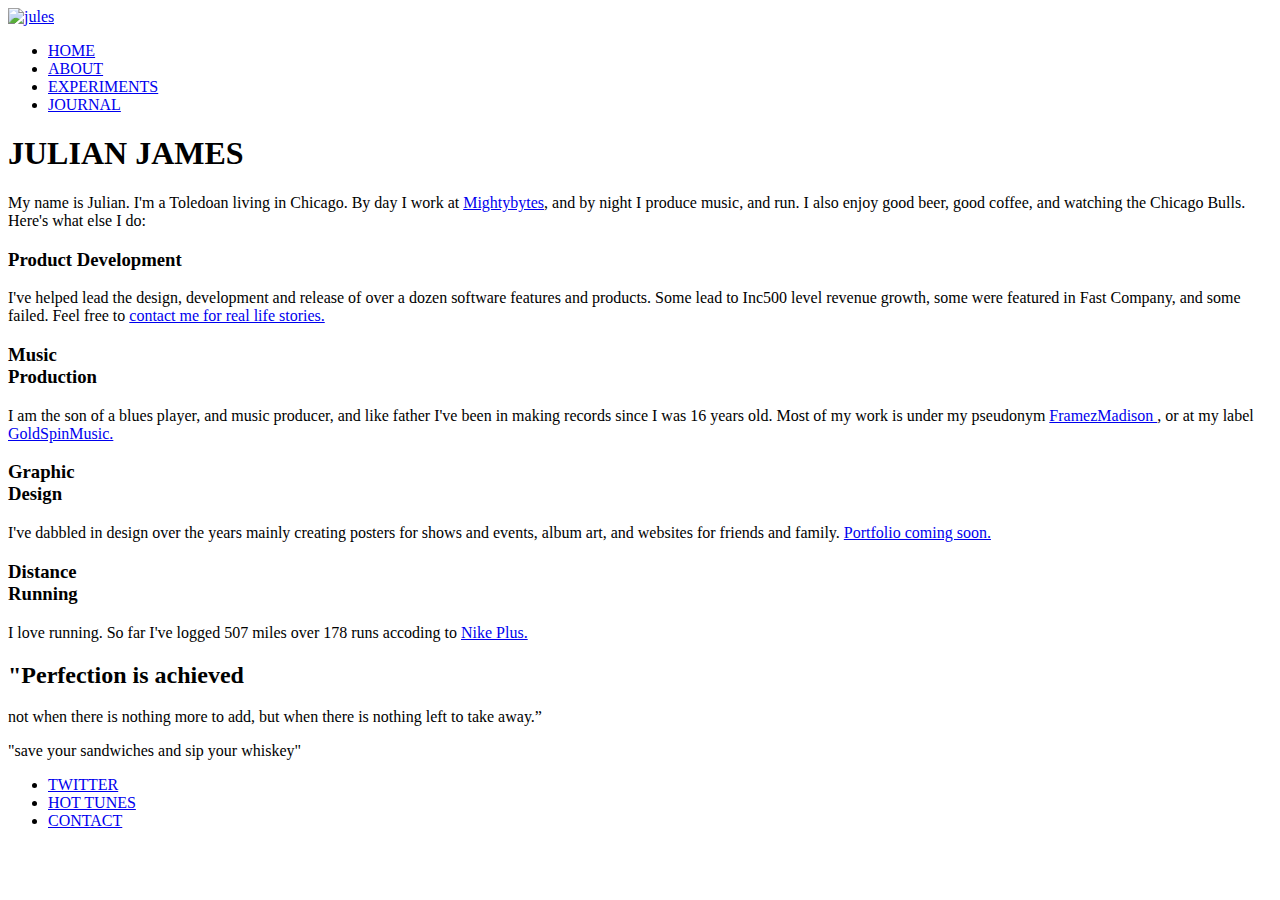
==== old/index.html @ f0517731 "New homepage" ====
<!doctype HTML> 

<head> 

<htmL> 

<meta charset="utf-8">


<link href='http://fonts.googleapis.com/css?family=Open+Sans:300|Julius+Sans+One|Six+Caps|Fjalla+One' rel='stylesheet' type='text/css'>


<title> Julian James </title> 

<link rel="stylesheet" href="assets/css/main.css"> 

</head> 

<body> 

<div class="wrapper">

<header>

	<div class ="heads"> 

		 <a href="index.html"> <img id="avatar" src="assets/images/jjr.gif" alt="jules" width="80" height="80"> </a>

			<nav id='navigate'> 
				<ul> 
					<li> <a href="index.html"> HOME </a></li>
					<li> <a href="about.html"> ABOUT </a> </li> 
					<li> <a href="experiments.html"> EXPERIMENTS </a> </li>
					<li> <a href="http://julianrockwood.tumblr.com/"> JOURNAL </a> </li>
					

				</ul>
			</nav>

	</div> 

</header> 

	<div class="topsection"> 

		<div class="container group">

		<h1> JULIAN JAMES  </h1> 
		<p> My name is Julian. I'm a Toledoan living in Chicago. By day I work at <a href="http://mightybytes.com/"> Mightybytes</a>, and by night I produce music, and run. I also enjoy good beer, good coffee, and watching the Chicago Bulls. Here's what else I do: </p> 

		<div class="colbox"> <h3> Product Development </h3> <p> I've helped lead the design, development and release of over a dozen software features and products. Some lead to Inc500 level revenue growth, some were featured in Fast Company, and some failed. Feel free to <a href="mailto:julianjamesrockwood@gmail.com?Subject=Hello%20Julian"> contact me for real life stories. </a> </p> </div> 

		<div class="colbox"> <h3> Music <br> Production </h3> <p> I am the son of a blues player, and music producer, and like father I've been in making records since I was 16 years old. Most of my work is under my pseudonym <a href="http://soundcloud.com/framezmadison"> FramezMadison </a>, or at my label <a href="http://goldspinmusic.com"> GoldSpinMusic. </a></p> </div> 

		<div class="colbox"> <h3> Graphic<br> Design </h3>  <p> I've dabbled in design over the years mainly creating posters for shows and events, album art, and websites for friends and family. <a href="#"> Portfolio coming soon. </a> </p> </div> 

		<div class="colbox">  <h3> Distance <br> Running </h3> <p> I love running. So far I've logged 507 miles over 178 runs accoding to <a href="http://nikeplus.nike.com/plus/profile/JulianRockfish/"> Nike Plus. </a> </p> </div> 

		</div>

	</div> 

	<div class="middlesection"> 
		<h2> "Perfection is achieved </h2> 
		<p> not when there is
nothing more to add, but when there is
nothing left to take away.”</p> 
	</div> 

	<div class="thirdsection"> 

		<p> "save your sandwiches and sip your whiskey" </p> 

	</div>

 <footer> 

<div class="pagefooter">

<nav id='footerlinkage'> 
				<ul> 
					<li> <a href="http://twitter.com/julianrockfish"> TWITTER </a></li>
					<li> <a href="http://soundcloud.com/framezmadison"> HOT TUNES </a> </li> 
					<li> <a href="mailto:julianjamesrockwood@gmail.com?Subject=Hello%20Julian">
CONTACT </a> </li>
				</ul>
			</nav>

	</div> 

 </footer>	

</div> 

</body> 

</html>
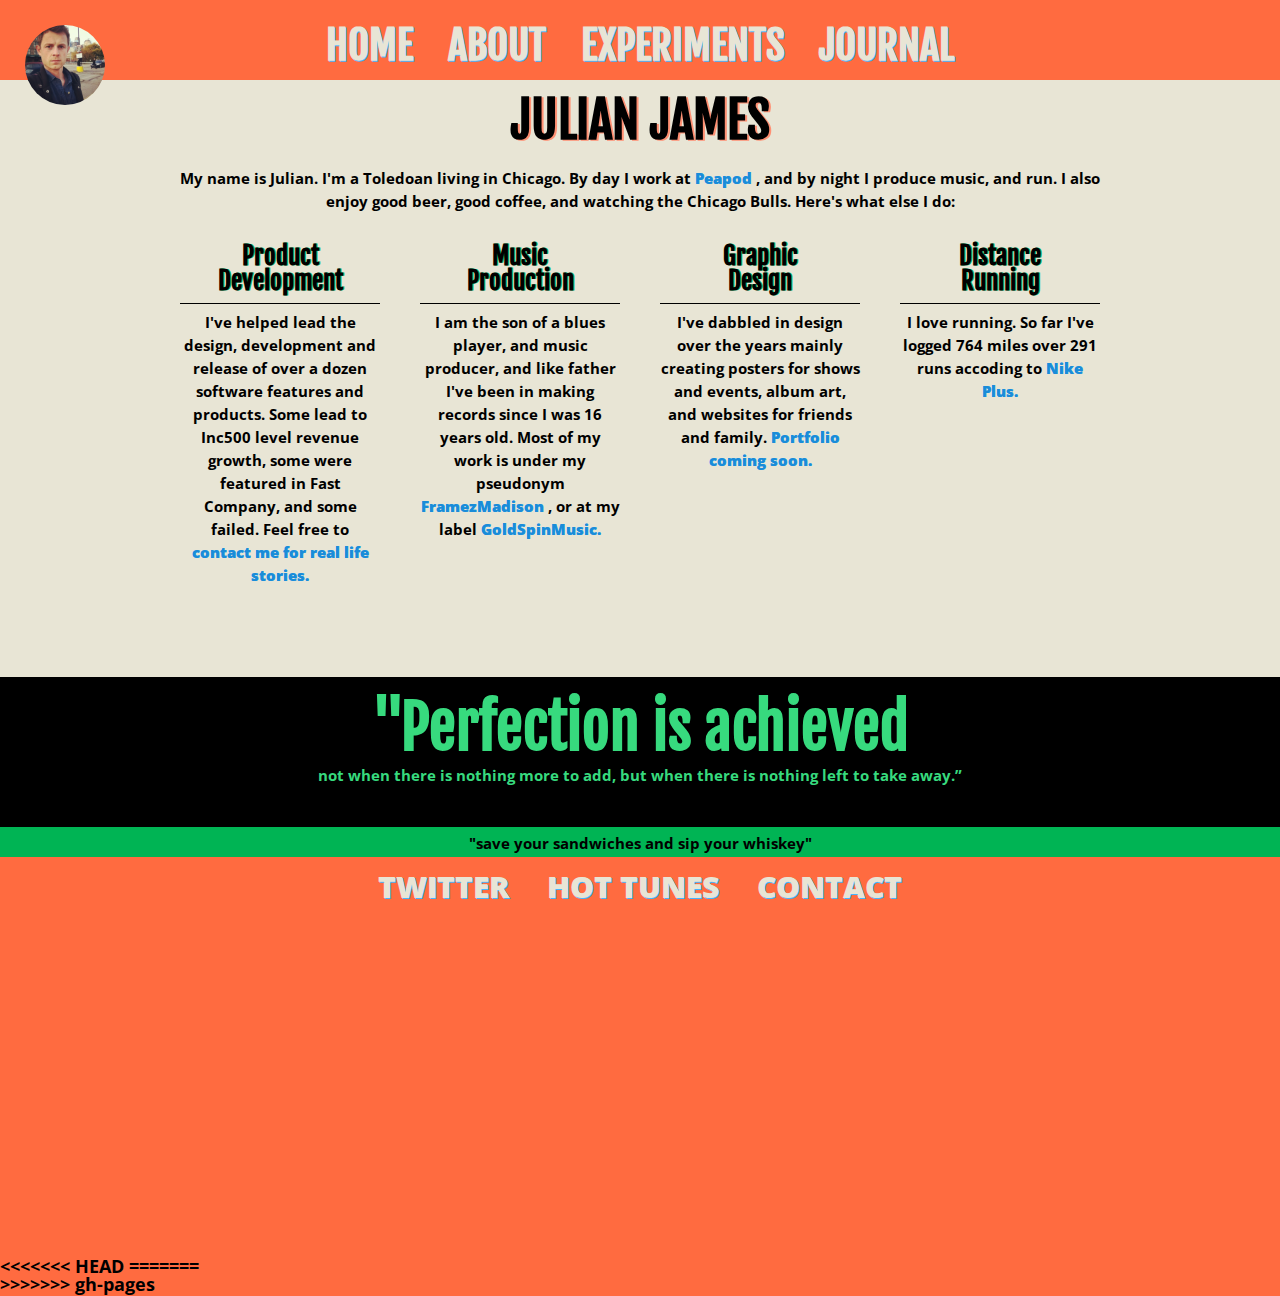
==== commit 84f5c71b: "Removing old pages - putting up placeholder." ====
--- a/old/index.html
+++ b/old/index.html
@@ -47,7 +47,7 @@
 		<div class="container group">
 
 		<h1> JULIAN JAMES  </h1> 
-		<p> My name is Julian. I'm a Toledoan living in Chicago. By day I work at <a href="http://mightybytes.com/"> Mightybytes</a>, and by night I produce music, and run. I also enjoy good beer, good coffee, and watching the Chicago Bulls. Here's what else I do: </p> 
+		<p> My name is Julian. I'm a Toledoan living in Chicago. By day I work at <a href="http://peapod.com/"> Peapod </a>, and by night I produce music, and run. I also enjoy good beer, good coffee, and watching the Chicago Bulls. Here's what else I do: </p> 
 
 		<div class="colbox"> <h3> Product Development </h3> <p> I've helped lead the design, development and release of over a dozen software features and products. Some lead to Inc500 level revenue growth, some were featured in Fast Company, and some failed. Feel free to <a href="mailto:julianjamesrockwood@gmail.com?Subject=Hello%20Julian"> contact me for real life stories. </a> </p> </div> 
 
@@ -55,7 +55,7 @@
 
 		<div class="colbox"> <h3> Graphic<br> Design </h3>  <p> I've dabbled in design over the years mainly creating posters for shows and events, album art, and websites for friends and family. <a href="#"> Portfolio coming soon. </a> </p> </div> 
 
-		<div class="colbox">  <h3> Distance <br> Running </h3> <p> I love running. So far I've logged 507 miles over 178 runs accoding to <a href="http://nikeplus.nike.com/plus/profile/JulianRockfish/"> Nike Plus. </a> </p> </div> 
+		<div class="colbox">  <h3> Distance <br> Running </h3> <p> I love running. So far I've logged 764 miles over 291 runs accoding to <a href="http://nikeplus.nike.com/plus/profile/JulianRockfish/"> Nike Plus. </a> </p> </div> 
 
 		</div>
 
@@ -90,9 +90,72 @@
 	</div> 
 
  </footer>	
+<<<<<<< HEAD
+<!-- Qualaroo for julianrockwood.com -->
+<!-- Paste this code right after the <body> tag on every page of your site. -->
+<script type="text/javascript">
+  var _kiq = _kiq || [];
+  (function(){
+    setTimeout(function(){
+    var d = document, f = d.getElementsByTagName('script')[0], s = d.createElement('script'); s.type = 'text/javascript';
+    s.async = true; s.src = '//s3.amazonaws.com/ki.js/54388/bTu.js'; f.parentNode.insertBefore(s, f);
+    }, 1);
+  })();
+  
+  
+</script>
+
+<script type="text/javascript">
+  var _gauges = _gauges || [];
+  (function() {
+    var t   = document.createElement('script');
+    t.type  = 'text/javascript';
+    t.async = true;
+    t.id    = 'gauges-tracker';
+    t.setAttribute('data-site-id', '54932714e32bb42bf90e933c');
+    t.src = '//secure.gaug.es/track.js';
+    var s = document.getElementsByTagName('script')[0];
+    s.parentNode.insertBefore(t, s);
+  })();
+</script>
+</body> 
+
+<!-- That is all! -->
+=======
 
 </div> 
 
 </body> 
+<script type="text/javascript">
+  var _gauges = _gauges || [];
+  (function() {
+    var t   = document.createElement('script');
+    t.type  = 'text/javascript';
+    t.async = true;
+    t.id    = 'gauges-tracker';
+    t.setAttribute('data-site-id', '54932714e32bb42bf90e933c');
+    t.src = '//secure.gaug.es/track.js';
+    var s = document.getElementsByTagName('script')[0];
+    s.parentNode.insertBefore(t, s);
+  })();
+</script>
+
+<!-- Qualaroo for julianrockwood.com -->
+<!-- Paste this code right after the <body> tag on every page of your site. -->
+<script type="text/javascript">
+  var _kiq = _kiq || [];
+  (function(){
+    setTimeout(function(){
+    var d = document, f = d.getElementsByTagName('script')[0], s = d.createElement('script'); s.type = 'text/javascript';
+    s.async = true; s.src = '//s3.amazonaws.com/ki.js/54388/bTu.js'; f.parentNode.insertBefore(s, f);
+    }, 1);
+  })();
+  
+  
+</script>
+
 
 </html> 
+
+<!-- hello -->
+>>>>>>> gh-pages
--- a/old/assets/css/main.css
+++ b/old/assets/css/main.css
@@ -0,0 +1,490 @@
+
+/* http://meyerweb.com/eric/tools/css/reset/ 
+   v2.0 | 20110126
+   License: none (public domain)
+*/
+
+html, body, div, span, applet, object, iframe,
+h1, h2, h3, h4, h5, h6, p, blockquote, pre,
+a, abbr, acronym, address, big, cite, code,
+del, dfn, em, img, ins, kbd, q, s, samp,
+small, strike, strong, sub, sup, tt, var,
+b, u, i, center,
+dl, dt, dd, ol, ul, li,
+fieldset, form, label, legend,
+table, caption, tbody, tfoot, thead, tr, th, td,
+article, aside, canvas, details, embed, 
+figure, figcaption, footer, header, hgroup, 
+menu, nav, output, ruby, section, summary,
+time, mark, audio, video {
+	margin: 0;
+	padding: 0;
+	border: 0;
+	font-size: 100%;
+	font: inherit;
+	vertical-align: baseline;
+}
+/************** HTML5 display-role reset for older browsers ****************/
+
+article, aside, details, figcaption, figure, 
+footer, header, hgroup, menu, nav, section {
+	display: block;
+}
+body {
+	line-height: 1;
+}
+ol, ul {
+	list-style: none;
+}
+blockquote, q {
+	quotes: none;
+}
+blockquote:before, blockquote:after,
+q:before, q:after {
+	content: '';
+	content: none;
+}
+table {
+	border-collapse: collapse;
+	border-spacing: 0;
+}
+
+
+/************************* End Meyer Reset *********************/
+
+
+/************************** Grid setup *************************/
+
+.container {
+
+width: 960px;
+margin: 0 auto;
+
+}
+
+div .colbox {
+	width: 200px;
+	color: black;
+	margin: 10px;
+	padding: 10px 10px 80px 10px;
+	float: left;
+	text-align: center;
+}
+
+.dates {
+  color: #4DA166;
+  font-style: italic;
+  font-weight: 700;
+}
+
+.heads {
+	height: 80px;
+	width: 100%;
+	background: #FF6B40;
+	color: #FF6B40;
+	position: fixed;
+	top: 0;
+}
+
+.topsection {
+	background: #E8E5D5;
+	background-repeat: repeat-x;
+	margin: auto;
+	color: black;
+	text-align: center;
+	padding-top: 80px;
+
+}
+
+.topsection img {
+	margin-top: 35px;
+
+}
+
+#navigate {
+	text-align: center;
+	padding-top: 25px;
+	font-family: 'Fjalla One', sans-serif;
+	color: #E8E5D5;
+}
+
+
+#navigate li {
+	display: inline;
+	padding: 13px;
+	font-size: 40px;
+
+}
+
+#navigate li a {
+	color: #E8E5D5;
+	line-height: 20px;
+	text-decoration: none;
+}
+
+li a {
+		text-shadow: 1px 1px #45b5ff;
+}
+
+#navigate li a:hover {
+    color: #BF4E30;
+
+}
+
+
+.middlesection {
+	background-color: black;
+	/*height: 180px;*/
+	margin: auto;
+	color: #37DA7E;
+	text-align: center;
+	padding: 5px 0px 40px 0px;
+
+}
+
+.thirdsection {
+	height: 30px;
+	background-color: #00B454;
+	color: black;
+	text-align: center;
+}
+
+.thirdsection p {
+	padding-top: 5px;
+}
+
+.pagefooter {
+     height: 400px;
+     margin-left: auto;
+     margin-right: auto;
+     background-color: #FF6B40;
+	   color: #E8E5D5;
+}
+
+#footerlinkage {
+	text-align: center;
+	/*/margin-top: 15px;*/
+	padding-top: 15px;
+}
+
+#footerlinkage ul {
+	margin-left: auto;
+}
+
+#footerlinkage li {
+	display: inline;
+	margin-top: 5px;
+	margin-left: 15px;
+	margin-right: 15px;
+	font-size: 30px;
+}
+
+#footerlinkage li a {
+	color: #E8E5D5;
+	text-decoration: none;
+}
+
+#footerlinkage li a:hover {
+    color: #BF4E30;
+
+}
+
+.content {
+  background-color: #E8E5D5;
+  margin-top: 80px;
+  margin-bottom: 80px;
+}
+
+#avatar {
+	border-radius: 50%;
+    position: fixed;
+    margin: 25px;
+
+}
+
+#avatar:hover {
+          box-shadow: 0px 0px 12px 5px #D2E6BC;
+}
+
+#description {
+  font-family: 'Open Sans', sans-serif;
+  text-align: center;
+  font-weight: bold;
+}
+
+/**** Clear fix ****/ 
+
+.group:before,
+.group:after {
+    content: "";
+    display: table;
+} 
+.group:after {
+    clear: both;
+}
+.group {
+    zoom: 1; /* For IE 6/7 (trigger hasLayout) */
+}
+
+
+/**************** Typography Styles *********************/
+
+body {
+	background-color: black;
+	font-family: 'Josefin Sans', sans-serif;
+	font-family: 'Open Sans', sans-serif;
+	font-size: 18px;
+	font-weight: bold;
+	/*background-color: #00B454;*/
+	background-color: #FF6B40;
+}
+
+p {
+	padding-top: 7px;
+	font-size: 15px;
+	line-height: 23px;
+	font-family: 'Open Sans', sans-serif;
+}
+
+
+h1 {
+	font-family: 'Fjalla One', sans-serif;
+	text-shadow: 0.05em 0.01em #FF9073;
+	font-size: 50px;
+	padding-bottom: 15px;
+	padding-top: 15px;
+	text-align: center;
+}
+
+h2 {
+	font-family: 'Fjalla One', sans-serif;
+	padding-top: 15px;
+	font-size: 60px;
+	text-align: center;
+}
+
+h3 {
+	font-family: 'Fjalla One', sans-serif;
+	font-size: 25px;
+	font-weight: 700;
+	color: black;
+	padding-top: 10px;
+	padding-bottom: 10px;
+	border-bottom: solid 1px black;
+	text-shadow: 0.05em 0.01em #00B454;
+}
+
+h6 {
+  font-size: 17px;
+  font-weight:700;
+  font-variant: small-caps;
+  font-weight: bold;
+}
+
+
+li {
+  list-style: circle;
+  list-style-position:inside;
+}
+
+a {
+	color: #1a8cd8;
+	text-decoration: none;
+	font-weight: 900;
+	text-shadow: .4px .4px #45b5ff;
+
+}
+
+p.entry {
+	padding-bottom: 10px;
+	padding-top: 10px;
+}
+
+
+blockquote {
+	font-size: 24px;
+	font-style: italic;
+	font-weight: bold;
+	font-family: georgia, serif;
+	text-shadow: 0em 0.01em gray;
+}
+
+ul.details li {
+	font-size: 15px;
+	line-height: 23px;
+}
+
+
+
+/* mobile style one */
+/*
+@media screen and (max-width: 440px), only screen and (-webkit-min-device-pixel-ratio : 1.5), only screen and (min-device-pixel-ratio : 1.5) {
+
+.wrapper {
+	width:=400px;
+}
+
+#navigate {
+	text-align: center;
+}
+
+
+#navigate li {
+	display: block;
+	text-align: center;
+}
+
+.heads {
+	height: 200px;
+}
+
+#footerlinkage li {
+	display: block;
+	margin-top: 5px;
+	margin-left: 15px;
+	margin-right: 15px;
+	font-size: 30px;
+}
+
+.topsection img {
+	margin-top: 4px;
+
+}
+
+	} 
+
+*/
+
+
+
+/* CALENDAR CSS */
+
+/*body {
+	font-family: helvetica, sans-serif;
+	color: #848484;
+	background-color: #fff9ad;
+}*/
+
+.cal_container {
+	width: 280px;
+	margin-top:20px;
+	margin-bottom:20px;
+	margin-left:auto;
+	margin-right:auto;
+	box-shadow: 1px 1px 3px #888888;
+}
+
+.week {
+	background-color: #f8f8f8;
+}
+
+#calhead {
+	background: linear-gradient(#45b5ff, #1a8cd8);
+	color: #ffffff;
+	text-align: center;
+	font-size: 18px;
+	line-height: 35px;
+	border-radius: 4px;
+	letter-spacing: 2px;
+}
+
+p.toggle {
+	display: inline;
+	padding: 0px;
+	font-size: 12px;
+	line-height: 14px;
+}
+
+
+#calendarmonth {
+	font-family: helvetica, sans-serif;
+	border-left: 1px solid white;
+	border-right: 1px solid white;
+	display: inline;
+	padding: 0 20px 0 20px;
+	margin: 0 20px 0 20px;
+	font-size: 18px;
+	letter-spacing: 2px;
+}
+
+.sevenday li {
+
+	float: left; 
+	width: 38px;
+	list-style-type: none;
+	font-size: 14px;
+	line-height: 32px;
+	text-align: center;
+	background-color: #fefefe;
+	border-bottom: 1px solid #cccccc;
+	padding-left: 0px;
+	padding-right: 1px;
+	border-left: 1px solid #cccccc;
+	color: #848484;
+
+}
+
+
+.sevenday li:hover {
+
+	float: left; 
+	width: 38px;
+	list-style-type: none;
+	font-size: 14px;
+	line-height: 32px;
+	text-align: center;
+	background-color: #45b5ff;
+	border-bottom: 1px solid #cccccc;
+	padding-left: 0px;
+	padding-right: 1px;
+	border-left: 1px solid #cccccc;
+	color: #fefefe;
+
+}
+
+li.july {
+	color: #cccccc;
+	background-color:#EBEDED;
+}
+
+.corner {
+	border-radius: 2px;
+}
+
+/* SEAL EXPERIMENT */
+
+.seal {
+	width:300px;
+	height:300px;
+	border-radius:50%;
+	color:#fff;
+	background:#000;
+	margin: 10px auto;
+}
+
+p#monogram {
+	font-family: 'Quando', serif;
+	font-size: 120px;
+	text-align:center;
+	line-height: 260px;
+	background: url('../images/stripe.png');
+	text-shadow: 8px 6px .2px rgb(79, 255, 134), 5px 3px .2px rgb(0, 123, 167);;
+	-webkit-background-clip:text;
+	-webkit-text-fill-color:transparent;
+	/*letter-spacing: -4px;*/
+}
+
+#letter_r {
+	position: relative;
+	left: -9px;
+	background: url('../images/stripe.png');
+	text-shadow: 8px 6px .2px rgb(79, 255, 134), 5px 3px .2px rgb(0, 123, 167);;
+	-webkit-background-clip:text;
+	-webkit-text-fill-color:transparent;
+
+}
+
+
+
+
+
